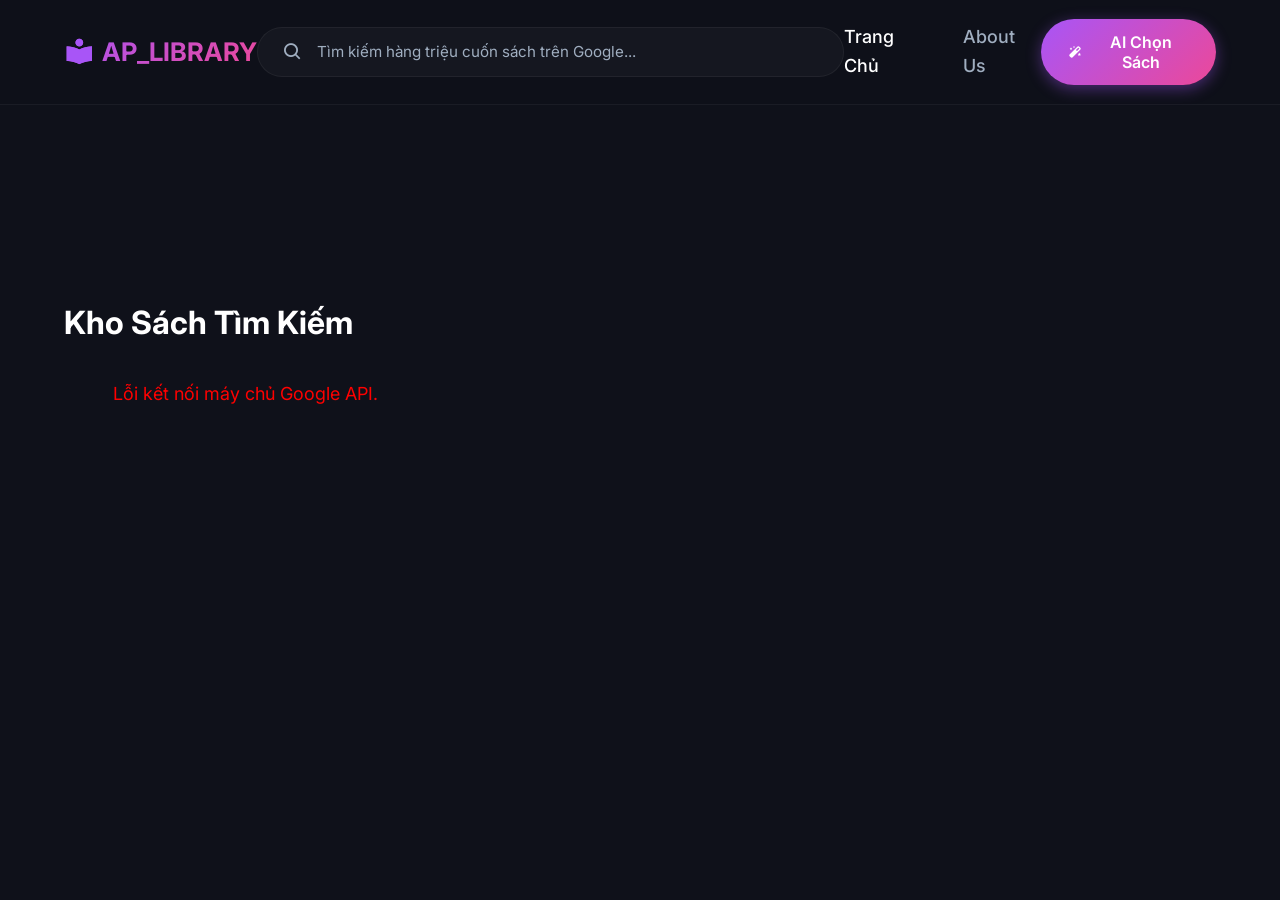
==== index.html @ d9124985 "feat: complete AP_LIBRARY web application - UI, Google Books API, and TTS features" ====
<!DOCTYPE html>
<html lang="en">
<head>
    <meta charset="UTF-8">
    <meta name="viewport" content="width=device-width, initial-scale=1.0">
    <title>AP_LIBRARY</title>
    <link rel="preconnect" href="https://fonts.googleapis.com">
    <link rel="preconnect" href="https://fonts.gstatic.com" crossorigin>
    <link href="https://fonts.googleapis.com/css2?family=Inter:wght@300;400;500;600;700;800&display=swap" rel="stylesheet">
    <link href='https://unpkg.com/boxicons@2.1.4/css/boxicons.min.css' rel='stylesheet'>
    <link rel="stylesheet" href="reset.css">
    <link rel="stylesheet" href="style.css">
</head>
<body>

    <header class="navbar">
        <div class="logo">
            <i class='bx bxs-book-reader logo-icon'></i>
            <span>AP_LIBRARY</span>
        </div>

        <div class="search-bar">
            <i class='bx bx-search'></i>
            <input type="text" id="search-input" placeholder="Tìm kiếm hàng triệu cuốn sách trên Google...">
        </div>

        <div class="nav-links" style="display: flex; gap: 2rem; align-items: center; font-weight: 500;">
            <a href="index.html" style="color: white; text-decoration: none; transition: 0.3s;">Trang Chủ</a>
            <a href="about.html" style="color: var(--text-muted); text-decoration: none; transition: 0.3s;">About Us</a>
        </div>

        <div class="nav-actions">
            <button class="btn-ai-toggle" id="ai-toggle-btn">
                <i class='bx bxs-magic-wand'></i> 
                <span>AI Chọn Sách</span>
            </button>
        </div>
    </header>

    <main>
        <div id="tts-status" class="tts-status hidden">
            <span id="tts-status-text">AI đang đọc tự động...</span>
            <div class="wave">
                <span class="bar"></span>
                <span class="bar"></span>
                <span class="bar"></span>
            </div>
            <button id="tts-stop-btn" class="tts-stop"><i class='bx bx-stop-circle'></i> Buộc Dừng</button>
        </div>

        <section class="hero">
            <div class="hero-content">
            </div>
        </section>

        <section class="book-feed">
            <div style="display:flex; justify-content:space-between; align-items:flex-end;">
                <h2 class="section-title">Kho Sách Tìm Kiếm</h2>
            </div>
            
            <div id="loading-spinner" class="loading-state">
                <i class='bx bx-loader-alt bx-spin'></i> Đang thu thập sách từ thư viện...
            </div>

            <div class="grid-container" id="book-container">
            </div>
        </section>
    </main>

    <div class="reader-modal-overlay" id="reader-modal">
        <div class="reader-container">
            <button class="reader-close-btn" id="reader-close-btn"><i class='bx bx-x'></i> Đóng</button>
            <div class="reader-layout">
                <div class="reader-sidebar">
                    <img src="" id="reader-book-cover" alt="Cover" class="sidebar-cover">
                    <h3 id="reader-book-title" class="sidebar-title">Tên sách</h3>
                    <p id="reader-book-author" class="sidebar-author">Tác giả</p>
                    
                    <div class="sidebar-links">
                        <a href="#" target="_blank" id="btn-buy-book" class="sidebar-btn btn-buy"><i class='bx bx-cart'></i> Mua Sách</a>
                        <a href="#" target="_blank" id="btn-audio-book" class="sidebar-btn btn-audio"><i class='bx bx-headphone'></i> Nghe Audio</a>
                    </div>

                    <div class="sidebar-chapters" id="sidebar-chapters-list">
                    </div>
                </div>

                <div class="reader-content">
                    <div class="content-header">
                        <h2 id="content-chapter-title">Tiêu đề chương</h2>
                        <div class="content-actions">
                            <button id="btn-chapter-play" class="btn-reader-action play-action"><i class='bx bx-play-circle'></i> Nghe Tự Động Nội Dung Này</button>
                            <button id="btn-chapter-pause" class="btn-reader-action pause-action" style="display: none;"><i class='bx bx-pause-circle'></i> Tạm Dừng</button>
                        </div>
                    </div>
                    <div class="content-body" id="content-chapter-body">
                        Vui lòng chờ trong giây lát để hệ thống tải chữ...
                    </div>
                </div>
            </div>
        </div>
    </div>

    <div class="ai-widget" id="ai-widget">
        <div class="ai-header">
            <div class="ai-title"><i class='bx bx-bot'></i> Aura AI Tâm Lý</div>
            <button class="close-ai-btn" id="close-ai-btn"><i class='bx bx-minus'></i></button>
        </div>
        
        <div class="ai-body" id="ai-chat-body">
            <div class="chat-message ai-message">
                <p>Cho tôi biết bạn đang tìm thể loại cảm xúc nào? Tôi sẽ tìm nó rên máy chủ khổng lồ của Google Books.</p>
            </div>
            <div class="mood-chips">
                <button class="mood-chip" data-mood="stress">Đang áp lực</button>
                <button class="mood-chip" data-mood="chill">Muốn thư giãn</button>
                <button class="mood-chip" data-mood="motivation">Thiếu năng lượng</button>
                <button class="mood-chip" data-mood="sad">Buồn và suy tư</button>
                <button class="mood-chip" data-mood="love">Tình yêu lãng mạn</button>
                <button class="mood-chip" data-mood="business">Kiến thức đầu tư</button>
                <button class="mood-chip" data-mood="sci-fi">Khoa học viễn tưởng</button>
                <button class="mood-chip" data-mood="history">Lịch sử thế giới</button>
            </div>
            <div class="typing-indicator" id="ai-typing">
                <span></span><span></span><span></span>
            </div>
        </div>
    </div>

    <script src="script.js"></script>
</body>
</html>
---- style.css ----
:root {
    --bg-dark: #0f111a;
    --bg-surface: rgba(255, 255, 255, 0.03);
    --bg-surface-hover: rgba(255, 255, 255, 0.08);
    --border-light: rgba(255, 255, 255, 0.05);

    --text-main: #ffffff;
    --text-muted: #a0aec0;
    
    --primary-gradient: linear-gradient(135deg, #a855f7, #ec4899);
    --primary-glow: rgba(168, 85, 247, 0.4);
    
    --font-main: 'Inter', sans-serif;
    --border-radius-lg: 24px;
    --border-radius-md: 16px;
    --transition: all 0.3s cubic-bezier(0.25, 0.8, 0.25, 1);
}

body {
    background-color: var(--bg-dark);
    color: var(--text-main);
    font-family: var(--font-main);
    font-size: 18px; 
    line-height: 1.6;
    overflow-x: hidden;
    -webkit-font-smoothing: antialiased;
}

.navbar {
    display: flex;
    justify-content: space-between;
    align-items: center;
    padding: 1.2rem 4rem;
    position: sticky;
    top: 0;
    z-index: 100;
    background: rgba(15, 17, 26, 0.85);
    backdrop-filter: blur(12px);
    border-bottom: 1px solid var(--border-light);
}

.logo {
    display: flex;
    align-items: center;
    gap: 0.5rem;
    font-size: 1.6rem;
    font-weight: 700;
    background: var(--primary-gradient);
    -webkit-background-clip: text;
    -webkit-text-fill-color: transparent;
}

.logo-icon { 
    font-size: 1.9rem; 
    color: #a855f7; 
    -webkit-text-fill-color: initial; 
}

.search-bar {
    display: flex;
    align-items: center;
    background: var(--bg-surface);
    border: 1px solid var(--border-light);
    border-radius: 50px;
    padding: 0.85rem 1.5rem;
    width: 550px;
    transition: var(--transition);
}

.search-bar:focus-within {
    background: var(--bg-surface-hover);
    border-color: rgba(168, 85, 247, 0.4);
    box-shadow: 0 0 15px rgba(168, 85, 247, 0.15);
}

.search-bar i {
    color: var(--text-muted);
    font-size: 1.3rem;
    margin-right: 12px;
}

.search-bar input {
    background: transparent;
    border: none;
    color: var(--text-main);
    font-family: var(--font-main);
    font-size: 0.95rem;
    width: 100%;
    outline: none;
}

.search-bar input::placeholder {
    color: var(--text-muted);
}

.btn-ai-toggle {
    background: var(--primary-gradient);
    color: white;
    border: none;
    padding: 0.8rem 1.6rem;
    border-radius: 50px;
    font-size: 1rem;
    font-weight: 600;
    cursor: pointer;
    display: flex;
    align-items: center;
    gap: 0.5rem;
    transition: var(--transition);
    box-shadow: 0 4px 15px var(--primary-glow);
    font-family: var(--font-main);
}

.btn-ai-toggle:hover {
    transform: translateY(-2px);
    box-shadow: 0 6px 20px rgba(236, 72, 153, 0.5);
}

.hero {
    padding: 6rem 4rem 4rem;
    text-align: center;
    position: relative;
}

.hero h1 {
    font-size: 3.5rem;
    font-weight: 800;
    margin-bottom: 1.2rem;
    background: linear-gradient(to right, #ffffff, #a0aec0);
    -webkit-background-clip: text;
    -webkit-text-fill-color: transparent;
}

.hero p {
    font-size: 1.25rem;
    color: var(--text-muted);
    max-width: 650px;
    margin: 0 auto;
}

.book-feed { 
    padding: 2rem 4rem 6rem; 
}

.section-title { 
    font-size: 2rem; 
    font-weight: 700; 
    margin-bottom: 2rem; 
}

.loading-state {
    text-align: center;
    color: #a855f7;
    margin-bottom: 2rem;
    font-size: 1.1rem;
    display: none;
}

.grid-container {
    display: grid;
    grid-template-columns: repeat(auto-fill, minmax(280px, 1fr));
    gap: 2rem;
}

.book-card {
    background: var(--bg-surface);
    border: 1px solid var(--border-light);
    border-radius: var(--border-radius-lg);
    padding: 1.5rem;
    transition: var(--transition);
    cursor: pointer;
    text-align: center;
}

.book-card:hover {
    background: var(--bg-surface-hover);
    transform: translateY(-8px);
    border-color: rgba(168, 85, 247, 0.3);
    box-shadow: 0 10px 30px rgba(168, 85, 247, 0.1);
}

.book-cover {
    width: 60%;
    aspect-ratio: 13/20;
    border-radius: 8px;
    object-fit: cover;
    margin: 0 auto 1.2rem;
    display: block;
    box-shadow: 0 10px 20px rgba(0,0,0,0.4);
    transition: transform 0.3s;
}

.book-card:hover .book-cover {
    transform: scale(1.05);
}

.book-title {
    font-size: 1.3rem;
    font-weight: 600;
    margin-bottom: 0.6rem;
}

.book-author {
    font-size: 0.95rem;
    color: var(--text-muted);
}

.btn-open-reader {
    margin-top: 1.5rem;
    background: var(--bg-surface-hover);
    border: 1px solid rgba(168, 85, 247, 0.3);
    color: #e9d5ff;
    padding: 0.8rem 1.5rem;
    border-radius: 50px;
    font-size: 1rem;
    font-weight: 600;
    width: 100%;
    transition: 0.3s;
    font-family: inherit;
    cursor: pointer;
}

.book-card:hover .btn-open-reader {
    background: rgba(168, 85, 247, 0.3);
    color: white;
}

.reader-modal-overlay {
    position: fixed;
    top: 0; left: 0; right: 0; bottom: 0;
    background: rgba(5, 6, 8, 0.98);
    backdrop-filter: blur(15px);
    z-index: 1000; 
    opacity: 0;
    pointer-events: none;
    transition: opacity 0.3s;
    display: flex;
    justify-content: center;
    align-items: center;
}

.reader-modal-overlay.active {
    opacity: 1;
    pointer-events: all;
}

.reader-container {
    width: 95%;
    max-width: 1400px;
    height: 90vh;
    background: rgba(20, 23, 35, 0.9);
    border: 1px solid var(--border-light);
    border-radius: var(--border-radius-lg);
    box-shadow: 0 20px 60px rgba(0,0,0,0.8);
    position: relative;
    overflow: hidden;
    transform: translateY(20px) scale(0.98);
    transition: all 0.4s cubic-bezier(0.175, 0.885, 0.32, 1.275);
}

.reader-modal-overlay.active .reader-container {
    transform: translateY(0) scale(1);
}

.reader-close-btn {
    position: absolute;
    top: 20px;
    right: 20px;
    background: rgba(236, 72, 153, 0.1);
    border: 1px solid rgba(236, 72, 153, 0.3);
    color: #fbcfe8;
    padding: 0.6rem 1.2rem;
    border-radius: 50px;
    font-size: 0.9rem;
    font-weight: 600;
    cursor: pointer;
    z-index: 10;
    transition: 0.3s;
    display: flex; 
    align-items: center; 
    gap: 5px;
    font-family: inherit;
}

.reader-close-btn:hover { 
    background: rgba(236, 72, 153, 0.4); 
    color: white; 
}

.reader-layout {
    display: flex;
    height: 100%;
}

.reader-sidebar {
    width: 300px;
    background: rgba(15, 17, 26, 0.5);
    border-right: 1px solid var(--border-light);
    padding: 2rem 1.5rem;
    display: flex;
    flex-direction: column;
    overflow-y: auto;
}

.sidebar-cover {
    width: 120px;
    border-radius: 6px;
    align-self: center;
    margin-bottom: 1rem;
    box-shadow: 0 5px 15px rgba(0,0,0,0.5);
}

.sidebar-title {
    font-size: 1.2rem; 
    font-weight: 700; 
    text-align: center; 
    line-height: 1.3; 
    margin-bottom: 0.2rem;
}

.sidebar-author {
    font-size: 0.9rem; 
    color: var(--text-muted); 
    text-align: center; 
    margin-bottom: 2rem;
}

.sidebar-links {
    display: flex;
    flex-direction: column;
    gap: 0.8rem;
    margin-bottom: 2rem;
}

.sidebar-btn {
    text-decoration: none;
    padding: 0.8rem 1rem;
    border-radius: 12px;
    font-size: 0.95rem;
    font-weight: 600;
    display: flex;
    align-items: center;
    justify-content: center;
    gap: 8px;
    transition: var(--transition);
}

.btn-buy {
    background: rgba(236, 72, 153, 0.1);
    color: #fbcfe8;
    border: 1px solid rgba(236, 72, 153, 0.3);
}

.btn-buy:hover {
    background: #ec4899;
    color: white;
    box-shadow: 0 4px 15px rgba(236, 72, 153, 0.4);
}

.btn-audio {
    background: rgba(168, 85, 247, 0.1);
    color: #e9d5ff;
    border: 1px solid rgba(168, 85, 247, 0.3);
}

.btn-audio:hover {
    background: #a855f7;
    color: white;
    box-shadow: 0 4px 15px rgba(168, 85, 247, 0.4);
}

.sidebar-chapters {
    display: flex;
    flex-direction: column;
    gap: 0.5rem;
}

.chapter-item {
    background: transparent;
    border: 1px solid transparent;
    color: var(--text-muted);
    padding: 0.8rem 1rem;
    border-radius: 12px;
    text-align: left;
    font-size: 0.95rem;
    cursor: pointer;
    transition: 0.2s;
    font-family: inherit;
}

.chapter-item:hover { 
    background: var(--bg-surface-hover); 
    color: white; 
}

.chapter-item.active {
    background: rgba(168, 85, 247, 0.15);
    border-color: rgba(168, 85, 247, 0.4);
    color: #e9d5ff;
    font-weight: 600;
}

.reader-content {
    flex: 1;
    display: flex;
    flex-direction: column;
    padding: 3rem 5rem;
    position: relative;
    overflow-y: auto;
}

.content-header {
    border-bottom: 1px solid var(--border-light);
    padding-bottom: 2rem;
    margin-bottom: 3rem;
    display: flex;
    justify-content: space-between;
    align-items: flex-end;
}

.content-header h2 {
    font-size: 2.2rem;
    font-weight: 700;
    max-width: 70%;
    color: white;
}

.content-actions { 
    display: flex; 
    gap: 10px; 
}

.btn-reader-action {
    padding: 0.8rem 1.5rem;
    border-radius: 50px;
    font-weight: 600;
    cursor: pointer;
    display: flex; 
    align-items: center; 
    gap: 8px;
    transition: 0.3s; 
    border: none; 
    font-family: inherit; 
    font-size: 1rem;
}

.play-action { 
    background: #a855f7; 
    color: white; 
    box-shadow: 0 4px 15px rgba(168, 85, 247, 0.4); 
}

.play-action:hover { 
    background: #9333ea; 
    transform: translateY(-2px); 
}

.pause-action { 
    background: #ec4899; 
    color: white; 
    box-shadow: 0 4px 15px rgba(236, 72, 153, 0.4); 
}

.pause-action:hover { 
    background: #db2777; 
    transform: translateY(-2px); 
}

.content-body {
    font-size: 1.3rem; 
    line-height: 1.8;
    color: #cbd5e1;
    max-width: 850px;
    margin: 0 auto;
    padding-bottom: 5rem;
}

.content-body p { 
    margin-bottom: 1.5rem; 
}

.tts-status {
    position: fixed; 
    top: 95px; 
    left: 50%; 
    transform: translateX(-50%);
    background: rgba(20, 23, 35, 0.95); 
    backdrop-filter: blur(10px);
    border: 1px solid rgba(168, 85, 247, 0.4); 
    padding: 0.8rem 1.5rem; 
    border-radius: 50px;
    z-index: 2000; 
    display: flex; 
    align-items: center; 
    gap: 1rem; 
    box-shadow: 0 10px 25px rgba(168, 85, 247, 0.2);
}

.tts-status.hidden { 
    display: none; 
}

.tts-status span { 
    font-size: 0.95rem; 
    color: #e9d5ff; 
    font-weight: 500; 
}

.tts-stop {
    background: rgba(236, 72, 153, 0.2); 
    color: #fbcfe8; 
    border: 1px solid transparent;
    border-radius: 20px; 
    padding: 0.3rem 0.8rem; 
    cursor: pointer; 
    transition: 0.2s;
    font-family: inherit;
}

.tts-stop:hover { 
    background: rgba(236, 72, 153, 0.5); 
    color: white; 
}

.wave { 
    display: flex; 
    align-items: center; 
    gap: 3px; 
    height: 15px; 
}

.wave .bar { 
    width: 3px; 
    background-color: #ec4899; 
    animation: wave-anim 1s ease-in-out infinite; 
    border-radius: 2px; 
}

.wave .bar:nth-child(1) { height: 6px; animation-delay: 0s; }
.wave .bar:nth-child(2) { height: 15px; animation-delay: -0.2s; }
.wave .bar:nth-child(3) { height: 10px; animation-delay: -0.4s; }

@keyframes wave-anim {
    0%, 100% { transform: scaleY(0.7); }
    50% { transform: scaleY(1.5); }
}

.ai-widget {
    position: fixed; 
    bottom: 30px; 
    right: 30px; 
    width: 360px;
    background: rgba(20, 23, 35, 0.95); 
    backdrop-filter: blur(15px);
    border: 1px solid var(--border-light); 
    border-radius: var(--border-radius-lg);
    box-shadow: 0 15px 40px rgba(0,0,0,0.4); 
    display: flex; 
    flex-direction: column;
    z-index: 2000; 
    transform: translateY(150%) scale(0.9); 
    opacity: 0; 
    transition: all 0.4s ease;
}

.ai-widget.open { 
    transform: translateY(0) scale(1); 
    opacity: 1; 
}

.ai-header { 
    display: flex; 
    justify-content: space-between; 
    padding: 1rem 1.5rem; 
    border-bottom: 1px solid var(--border-light); 
}

.ai-title { 
    font-weight: 600; 
    display: flex; 
    align-items: center; 
    gap: 0.5rem; 
    color: #e9d5ff; 
}

.close-ai-btn { 
    background: none; 
    border: none; 
    color: var(--text-muted); 
    cursor: pointer; 
    font-size: 1.2rem; 
}

.ai-body { 
    padding: 1.5rem; 
    max-height: 450px; 
    overflow-y: auto; 
    display: flex; 
    flex-direction: column; 
    gap: 1rem; 
}

.chat-message { 
    padding: 1rem; 
    border-radius: 16px; 
    font-size: 0.95rem; 
}

.ai-message { 
    background: rgba(168, 85, 247, 0.1); 
    border: 1px solid rgba(168, 85, 247, 0.2); 
    border-top-left-radius: 4px; 
}

.user-message { 
    background: var(--bg-surface-hover); 
    align-self: flex-end; 
    border-top-right-radius: 4px; 
    margin-left: 2rem; 
}

.mood-chips { 
    display: flex; 
    flex-wrap: wrap; 
    gap: 0.5rem; 
    margin-top: 0.5rem; 
}

.mood-chip {
    background: rgba(255, 255, 255, 0.05); 
    border: 1px solid var(--border-light); 
    color: var(--text-main);
    padding: 0.5rem 0.8rem; 
    border-radius: 50px; 
    cursor: pointer; 
    transition: 0.2s; 
    font-family: inherit;
}

.mood-chip:hover { 
    background: rgba(255, 255, 255, 0.1); 
}

.typing-indicator { 
    display: none; 
    align-items: center; 
    gap: 4px; 
    padding: 0.8rem 1rem; 
    background: rgba(168, 85, 247, 0.05); 
    border-radius: 16px; 
    width: fit-content; 
}

.typing-indicator span { 
    width: 6px; 
    height: 6px; 
    background: #a855f7; 
    border-radius: 50%; 
    animation: typing 1.4s infinite ease-in-out both; 
}

.typing-indicator span:nth-child(1) { animation-delay: -0.32s; }
.typing-indicator span:nth-child(2) { animation-delay: -0.16s; }

::-webkit-scrollbar { 
    width: 8px; 
}

::-webkit-scrollbar-track { 
    background: transparent; 
}

::-webkit-scrollbar-thumb { 
    background: rgba(255, 255, 255, 0.1); 
    border-radius: 10px; 
}

::-webkit-scrollbar-thumb:hover { 
    background: rgba(255, 255, 255, 0.3); 
}
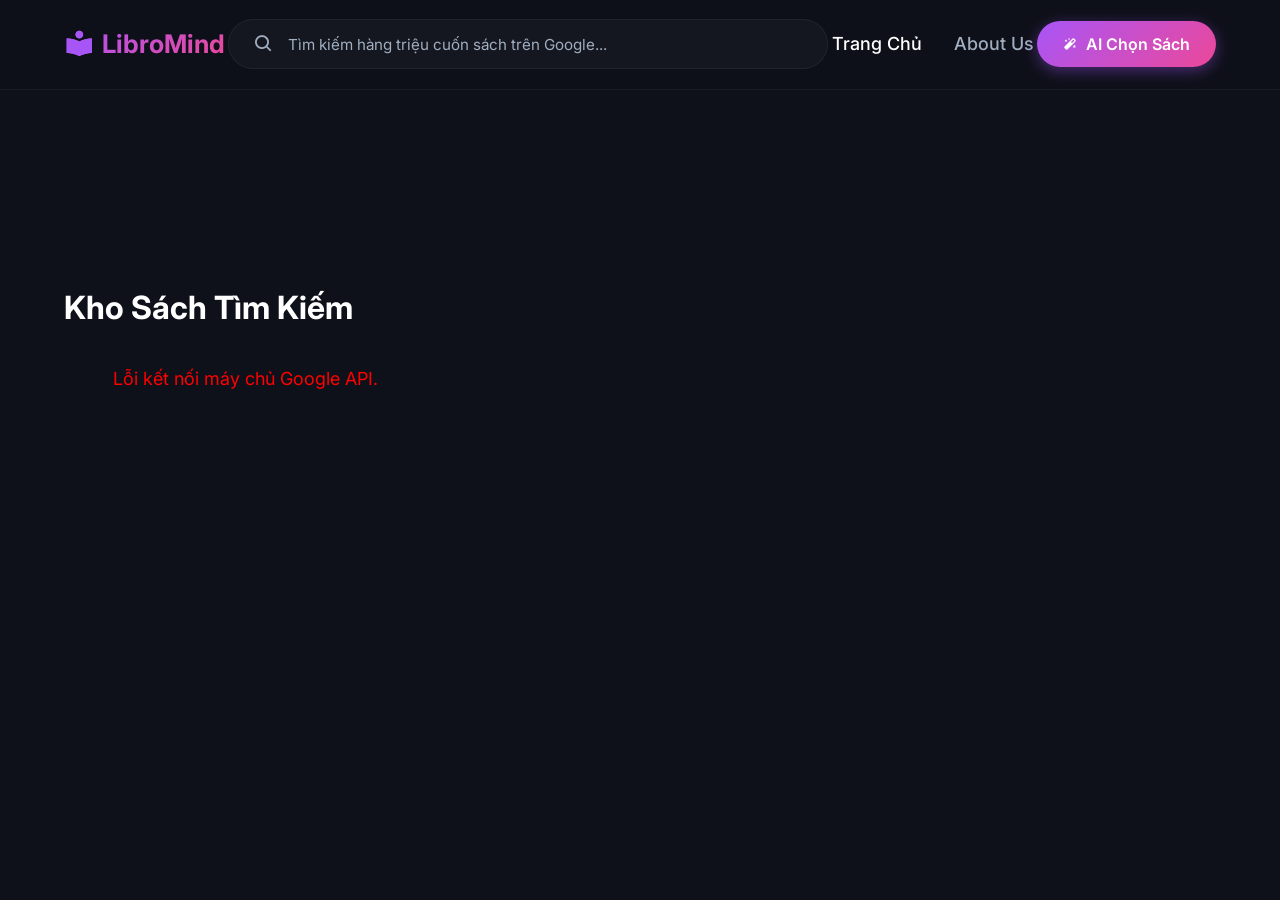
==== commit f02244cb: "Updating more books and higher accuracy 22:16 16/04/2026" ====
--- a/index.html
+++ b/index.html
@@ -3,7 +3,7 @@
 <head>
     <meta charset="UTF-8">
     <meta name="viewport" content="width=device-width, initial-scale=1.0">
-    <title>AP_LIBRARY</title>
+    <title>LibroMind</title>
     <link rel="preconnect" href="https://fonts.googleapis.com">
     <link rel="preconnect" href="https://fonts.gstatic.com" crossorigin>
     <link href="https://fonts.googleapis.com/css2?family=Inter:wght@300;400;500;600;700;800&display=swap" rel="stylesheet">
@@ -16,7 +16,7 @@
     <header class="navbar">
         <div class="logo">
             <i class='bx bxs-book-reader logo-icon'></i>
-            <span>AP_LIBRARY</span>
+            <span>LibroMind</span>
         </div>
 
         <div class="search-bar">
@@ -63,6 +63,10 @@
             </div>
 
             <div class="grid-container" id="book-container">
+            </div>
+
+            <div class="pagination-actions">
+                <button id="btn-load-more" class="btn-open-reader" style="display:none;"><i class='bx bx-chevron-down' style="font-size: 1.2rem;"></i> Tải Trang Kế Tiếp</button>
             </div>
         </section>
     </main>
@@ -120,6 +124,7 @@
                 <button class="mood-chip" data-mood="business">Kiến thức đầu tư</button>
                 <button class="mood-chip" data-mood="sci-fi">Khoa học viễn tưởng</button>
                 <button class="mood-chip" data-mood="history">Lịch sử thế giới</button>
+                <button class="mood-chip" data-mood="english">Sách Tiếng Anh (English)</button>
             </div>
             <div class="typing-indicator" id="ai-typing">
                 <span></span><span></span><span></span>
--- a/style.css
+++ b/style.css
@@ -222,6 +222,20 @@
 .book-card:hover .btn-open-reader {
     background: rgba(168, 85, 247, 0.3);
     color: white;
+}
+
+.pagination-actions {
+    text-align: center;
+    margin-top: 3.5rem;
+}
+
+#btn-load-more {
+    display: inline-flex;
+    justify-content: center;
+    width: auto;
+    padding: 0.8rem 2.5rem;
+    font-size: 1.1rem;
+    border-color: rgba(168, 85, 247, 0.5);
 }
 
 .reader-modal-overlay {
